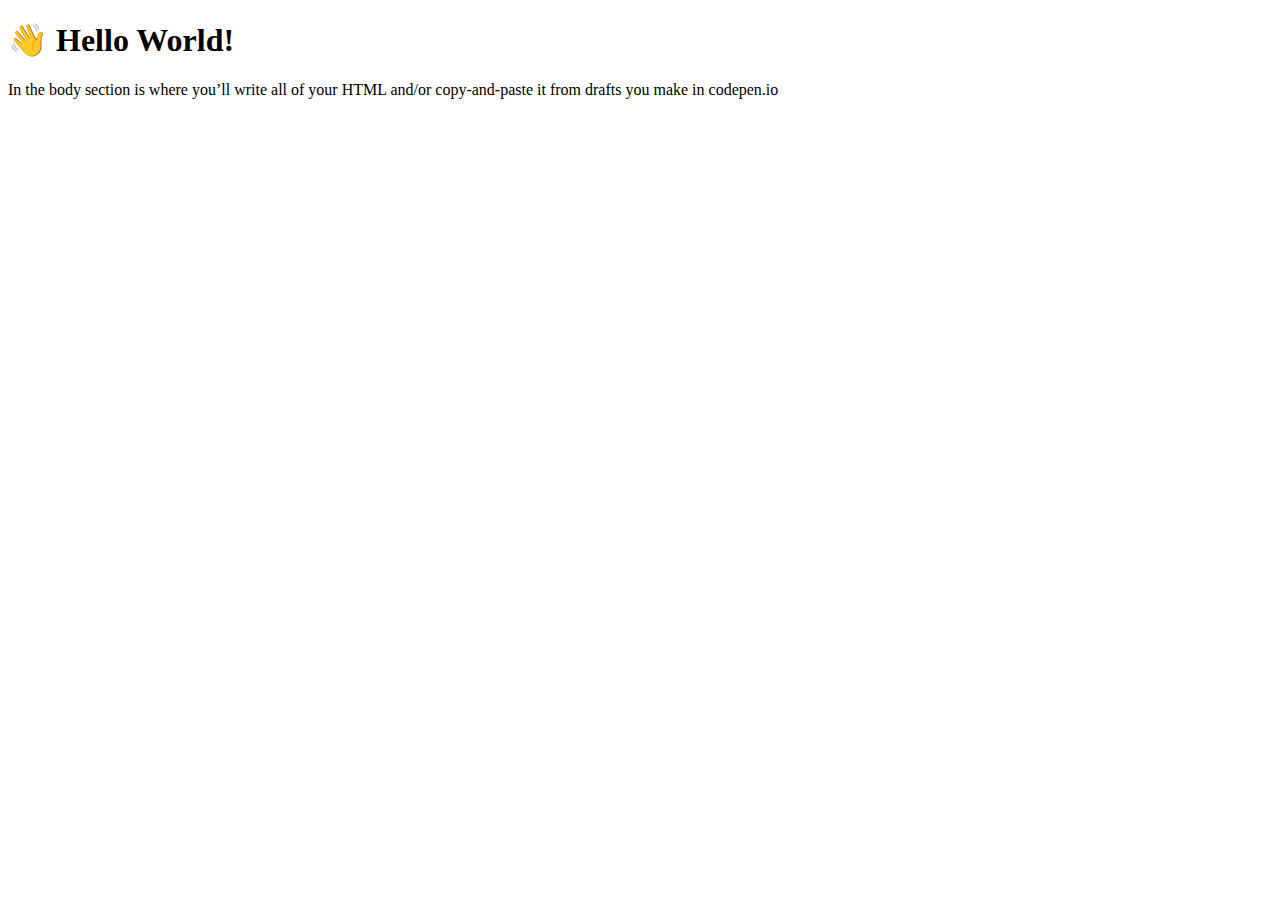
==== about.html @ 827f5db0 "Create about.html" ====
<!DOCTYPE html>
<html lang="en">
  <head>
    <meta charset="UTF-8">
    <meta name="viewport" content="width=device-width, initial-scale=1.0">
    <meta name=”author” content=”Your Name”>
    <title>Title of Your Physical Animation</title>
    <link rel="stylesheet" href="style.css">
  </head>
  <body>

	<h1>👋 Hello World!</h1>
  	<p>
    In the body section is where you’ll write all of your HTML
    and/or copy-and-paste it from drafts you make in codepen.io
</p>

  </body>
</html>
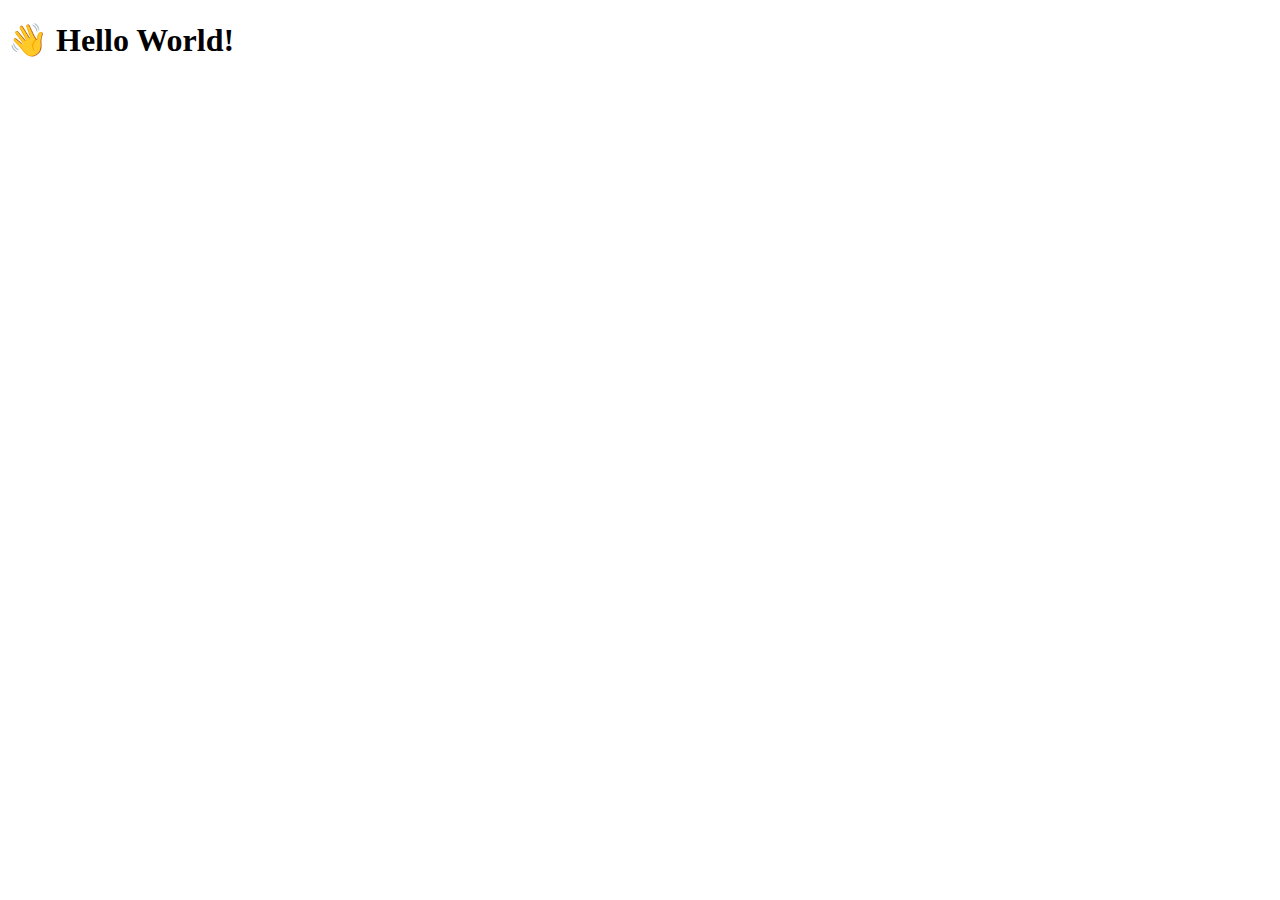
==== commit 877da2f6: "Update about.html" ====
--- a/about.html
+++ b/about.html
@@ -11,8 +11,7 @@
 
 	<h1>👋 Hello World!</h1>
   	<p>
-    In the body section is where you’ll write all of your HTML
-    and/or copy-and-paste it from drafts you make in codepen.io
+    
 </p>
 
   </body>
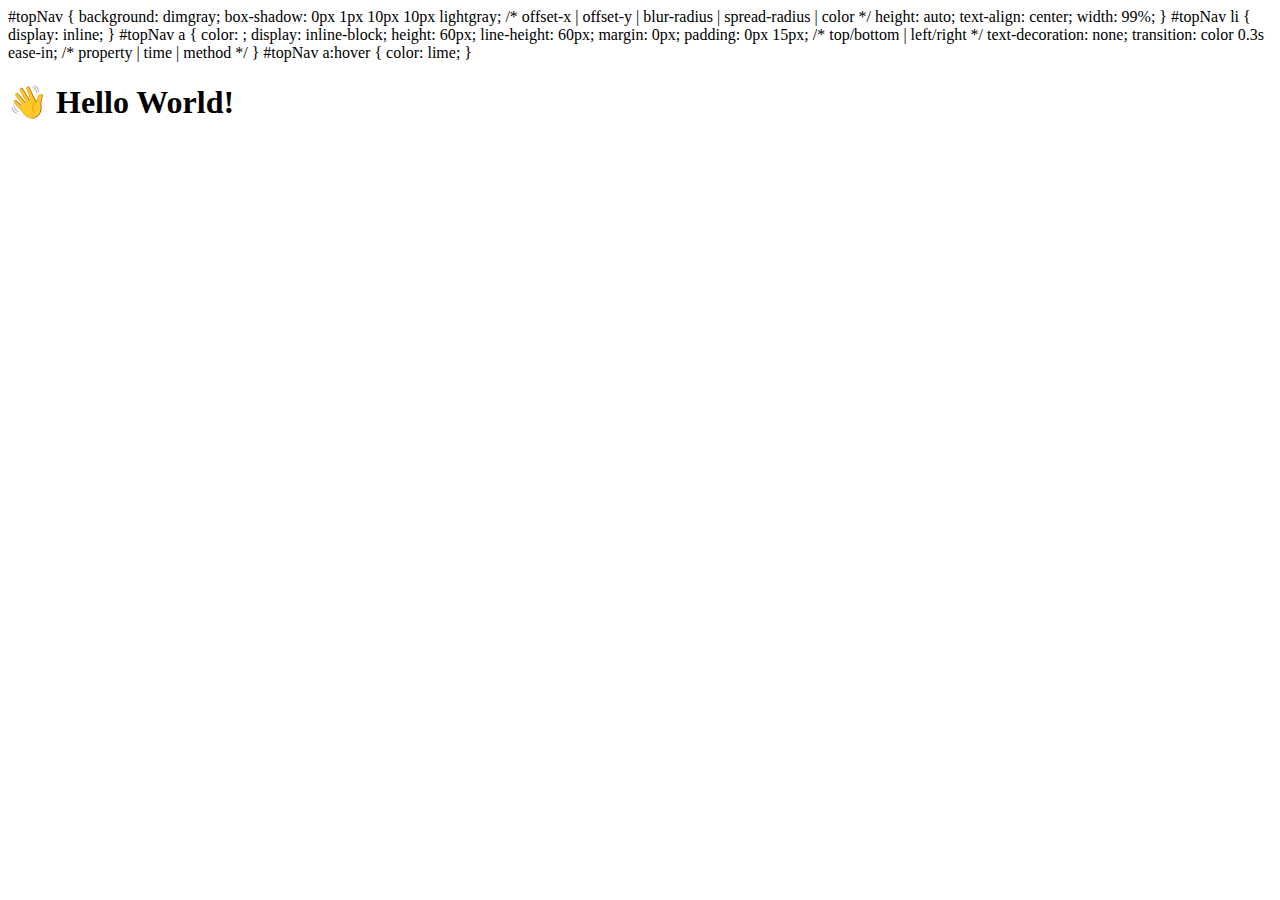
==== commit b50fcada: "Update about.html" ====
--- a/about.html
+++ b/about.html
@@ -1,6 +1,29 @@
 <!DOCTYPE html>
 <html lang="en">
-  <head>
+#topNav {
+  background: dimgray;
+  box-shadow: 0px 1px 10px 10px lightgray;
+    /* offset-x | offset-y | blur-radius | spread-radius | color */
+  height: auto;
+ text-align: center;
+  width: 99%;
+}
+#topNav li {
+  display: inline;
+}
+#topNav a {
+  color: ;
+  display: inline-block;
+  height: 60px;
+  line-height: 60px;
+  margin: 0px;
+  padding: 0px 15px;  /*  top/bottom | left/right  */
+  text-decoration: none;
+  transition: color 0.3s ease-in;  /*  property | time | method  */
+}
+#topNav a:hover {
+  color: lime;
+}  <head>
     <meta charset="UTF-8">
     <meta name="viewport" content="width=device-width, initial-scale=1.0">
     <meta name=”author” content=”Your Name”>
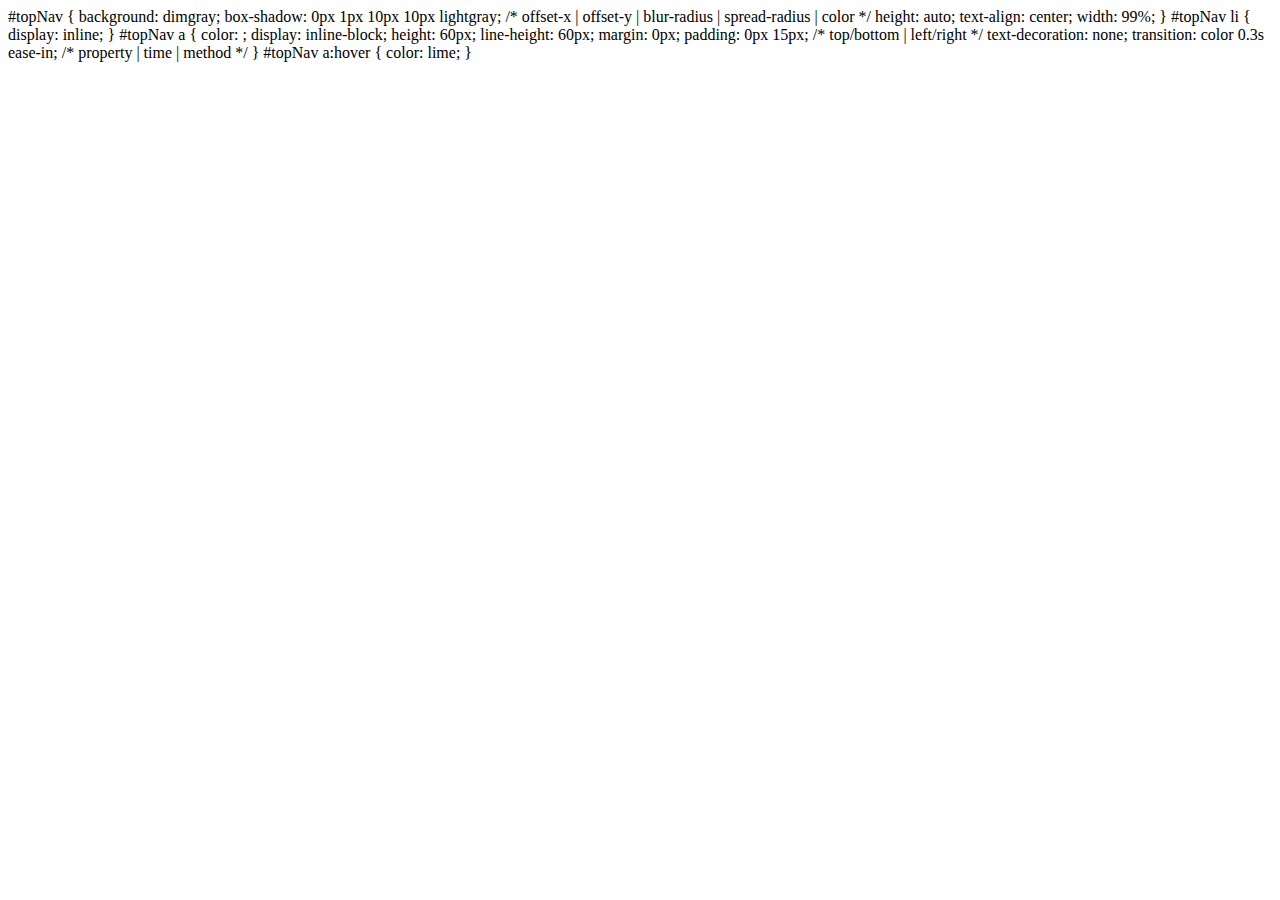
==== commit b2aaff41: "Update about.html" ====
--- a/about.html
+++ b/about.html
@@ -1,6 +1,9 @@
 <!DOCTYPE html>
 <html lang="en">
-#topNav {
+
+  </head>
+  <body>
+	  #topNav {
   background: dimgray;
   box-shadow: 0px 1px 10px 10px lightgray;
     /* offset-x | offset-y | blur-radius | spread-radius | color */
@@ -29,13 +32,8 @@
     <meta name=”author” content=”Your Name”>
     <title>Title of Your Physical Animation</title>
     <link rel="stylesheet" href="style.css">
-  </head>
-  <body>
 
-	<h1>👋 Hello World!</h1>
-  	<p>
-    
-</p>
-
+	
+  	
   </body>
 </html>
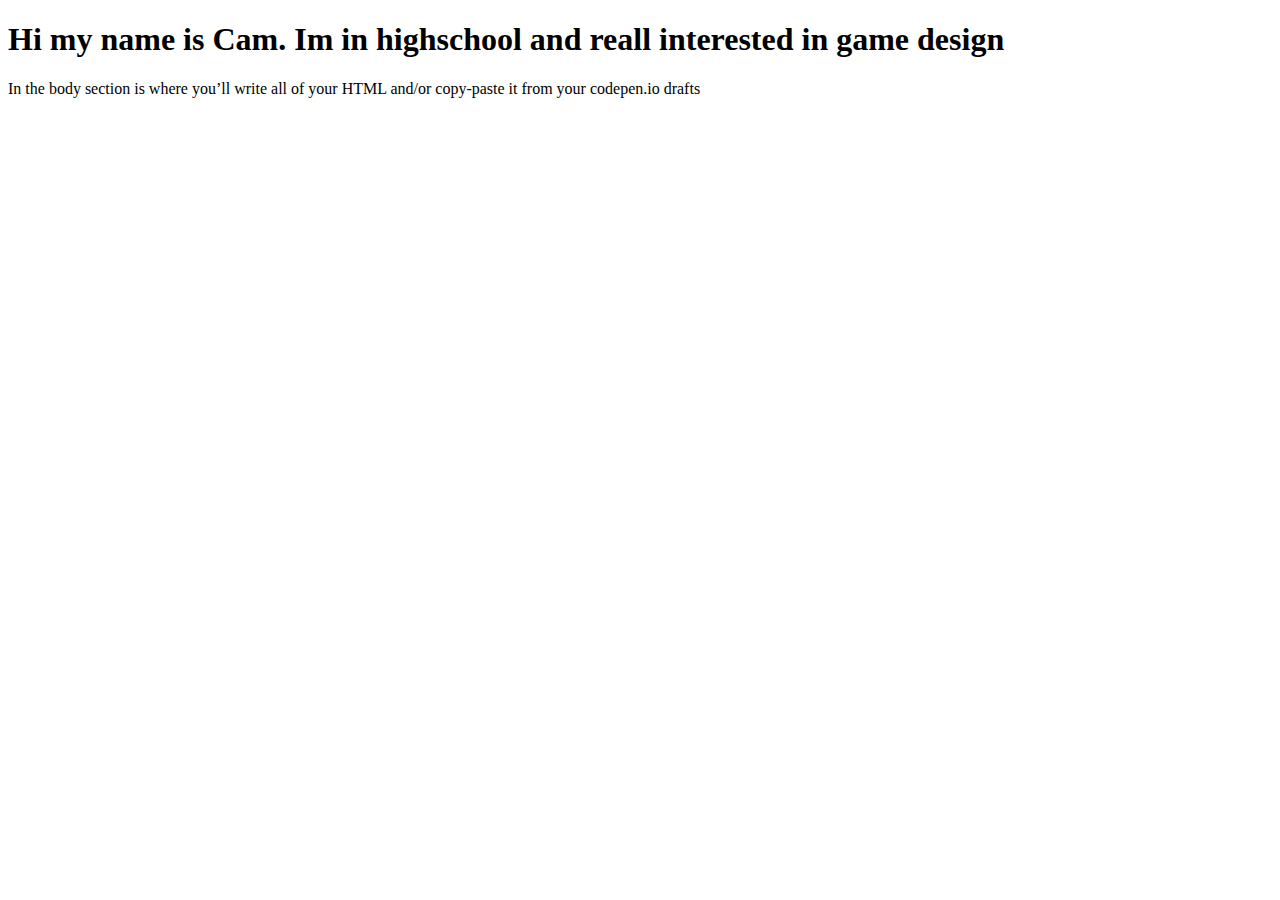
==== commit ad157e30: "Update about.html" ====
--- a/about.html
+++ b/about.html
@@ -1,39 +1,21 @@
 <!DOCTYPE html>
 <html lang="en">
+<head>
+<meta charset="UTF-8">
+<meta name="viewport" content="width=device-width, initial-scale=1.0">
+<meta name="author" content="Insert Your Name Here">
+<title>Insert Title for this Page Here</title>
+<link rel="stylesheet" href="style.css">
+</head>
+<body>
 
-  </head>
-  <body>
-	  #topNav {
-  background: dimgray;
-  box-shadow: 0px 1px 10px 10px lightgray;
-    /* offset-x | offset-y | blur-radius | spread-radius | color */
-  height: auto;
- text-align: center;
-  width: 99%;
-}
-#topNav li {
-  display: inline;
-}
-#topNav a {
-  color: ;
-  display: inline-block;
-  height: 60px;
-  line-height: 60px;
-  margin: 0px;
-  padding: 0px 15px;  /*  top/bottom | left/right  */
-  text-decoration: none;
-  transition: color 0.3s ease-in;  /*  property | time | method  */
-}
-#topNav a:hover {
-  color: lime;
-}  <head>
-    <meta charset="UTF-8">
-    <meta name="viewport" content="width=device-width, initial-scale=1.0">
-    <meta name=”author” content=”Your Name”>
-    <title>Title of Your Physical Animation</title>
-    <link rel="stylesheet" href="style.css">
+<h1>Hi my name is Cam. Im in highschool and reall interested in game design</h1>
+<p>
+In the body section is where you’ll write all of your 
+HTML and/or copy-paste it from your codepen.io drafts
+</p>
 
-	
-  	
-  </body>
+</body>
 </html>
+
+
--- a/style.css
+++ b/style.css
@@ -0,0 +1,24 @@
+#topNav {
+  background: dimgray;
+  box-shadow: 0px 1px 10px 10px lightgray;
+    /* offset-x | offset-y | blur-radius | spread-radius | color */
+  height: auto;
+  text-align: center;
+  width: 100%;
+}
+#topNav li {
+  display: inline;
+}
+#topNav a {
+  color: white;
+  display: inline-block;
+  height: 60px;
+  line-height: 60px;
+  margin: 0px;
+  padding: 0px 15px;  /*  top/bottom | left/right  */
+  text-decoration: none;
+  transition: color 0.3s ease-in;  /*  property | time | method  */
+}
+#topNav a:hover {
+  color: lime;
+}
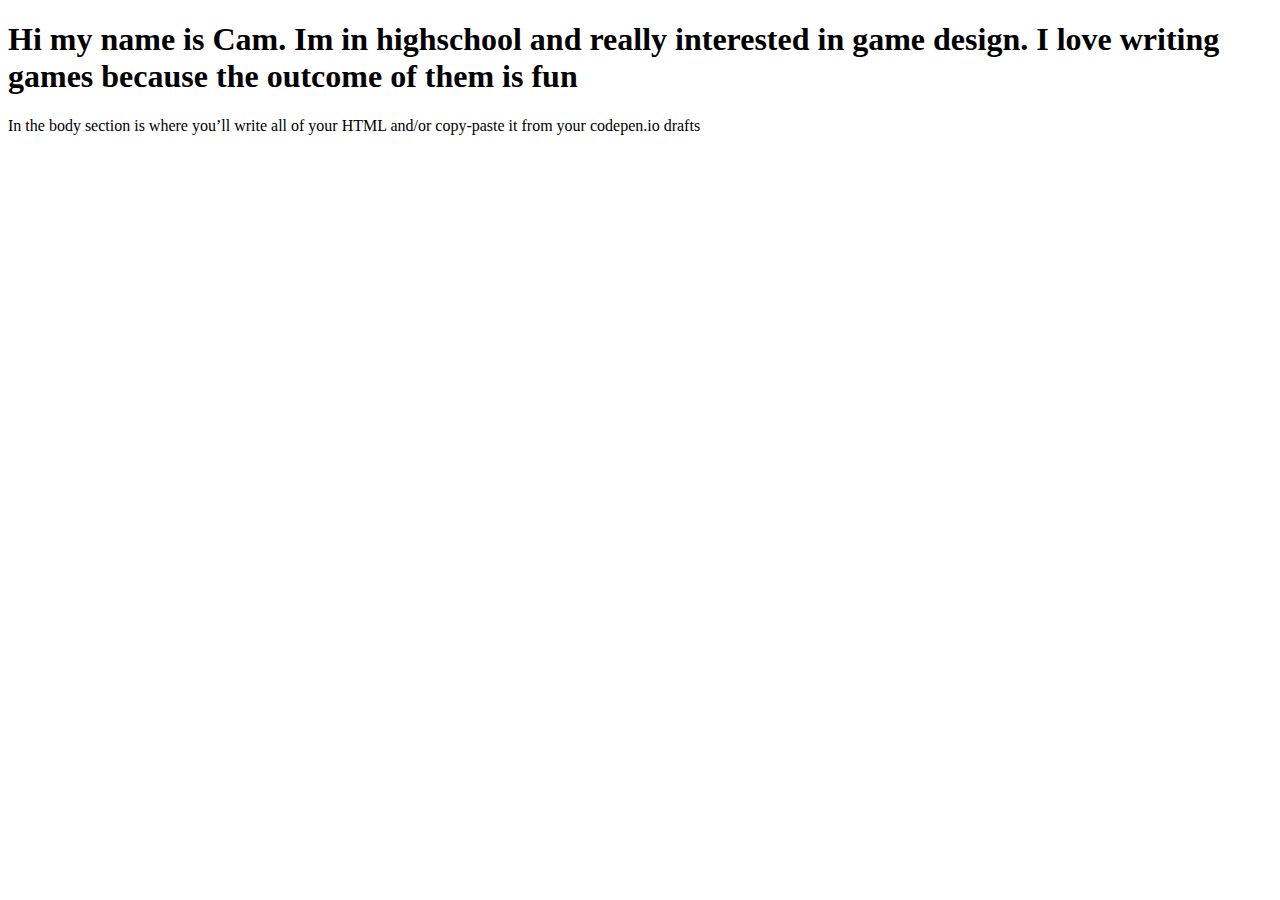
==== commit 9cbf6631: "Update about.html" ====
--- a/about.html
+++ b/about.html
@@ -9,7 +9,7 @@
 </head>
 <body>
 
-<h1>Hi my name is Cam. Im in highschool and reall interested in game design</h1>
+<h1>Hi my name is Cam. Im in highschool and really interested in game design. I love writing games because the outcome of them is fun</h1>
 <p>
 In the body section is where you’ll write all of your 
 HTML and/or copy-paste it from your codepen.io drafts
--- a/style.css
+++ b/style.css
@@ -1,6 +1,6 @@
 #topNav {
   background: dimgray;
-  box-shadow: 0px 1px 10px 10px lightgray;
+  box-shadow: 0px 1px 10px 10px blue;
     /* offset-x | offset-y | blur-radius | spread-radius | color */
   height: auto;
   text-align: center;
@@ -10,7 +10,7 @@
   display: inline;
 }
 #topNav a {
-  color: white;
+  color: red;
   display: inline-block;
   height: 60px;
   line-height: 60px;
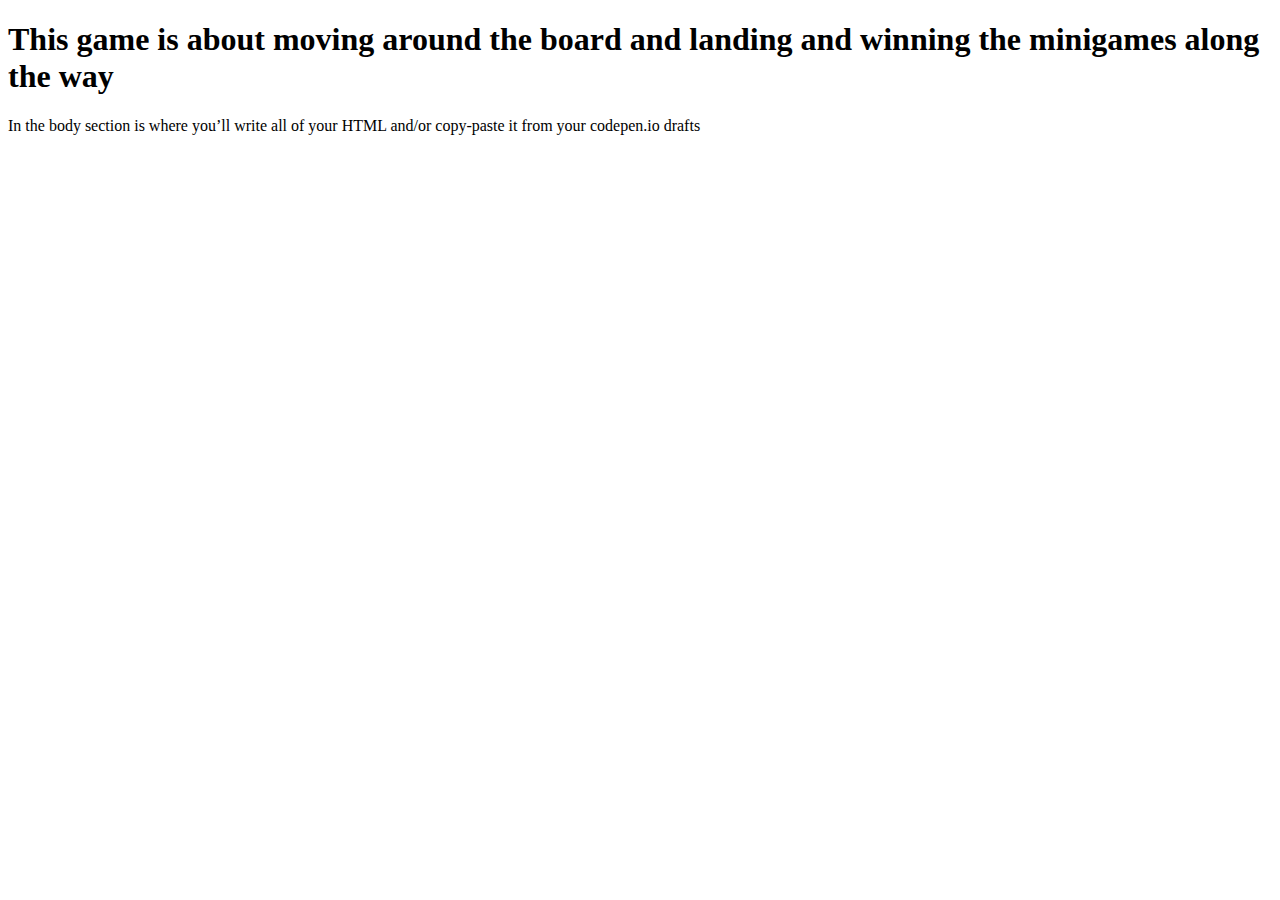
==== commit f67a10e3: "Update about.html" ====
--- a/about.html
+++ b/about.html
@@ -9,7 +9,7 @@
 </head>
 <body>
 
-<h1>Hi my name is Cam. Im in highschool and really interested in game design. I love writing games because the outcome of them is fun</h1>
+<h1>This game is about moving around the board and landing and winning the minigames along the way</h1>
 <p>
 In the body section is where you’ll write all of your 
 HTML and/or copy-paste it from your codepen.io drafts
